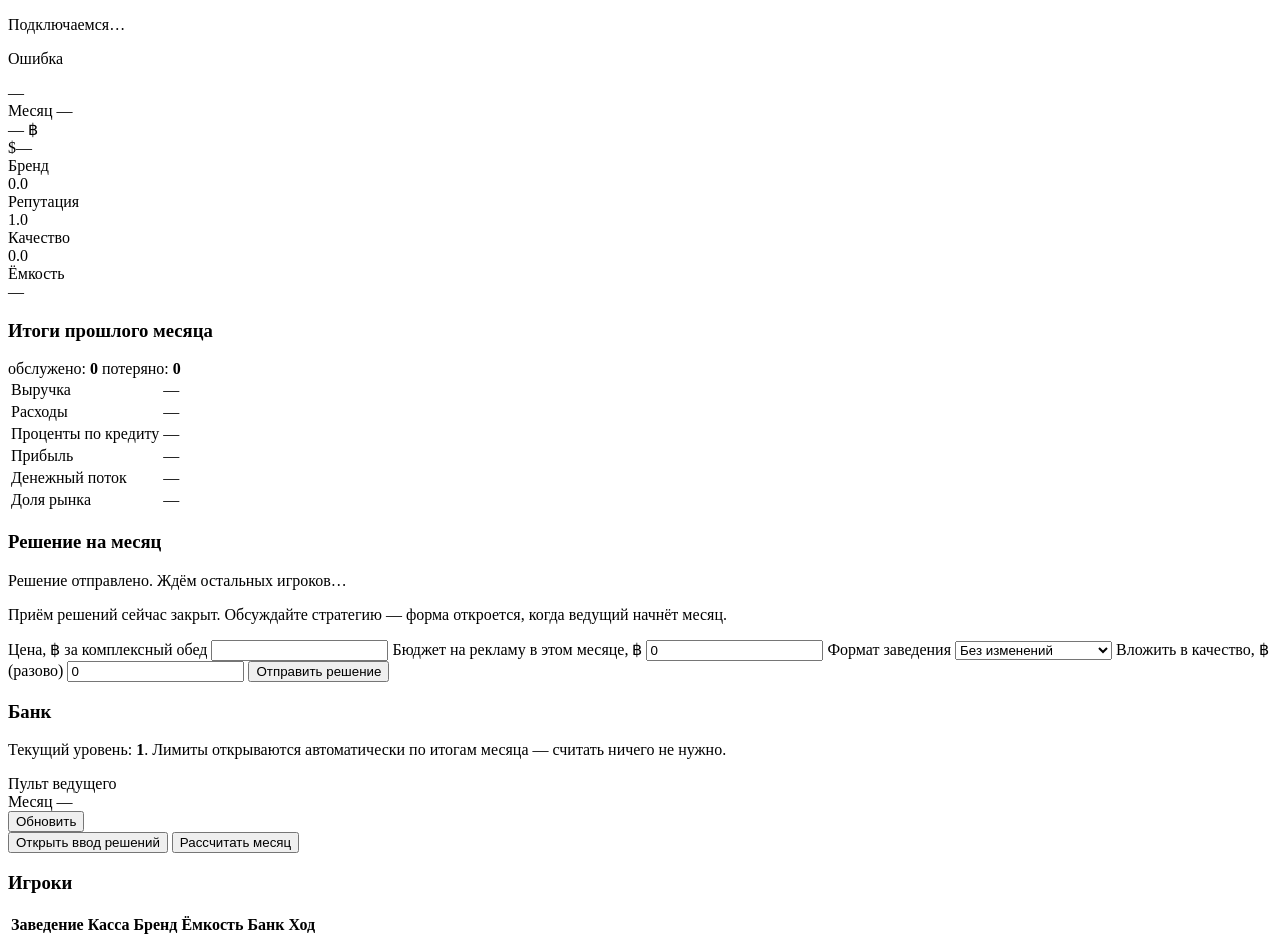
==== index.html @ 3881173c "Add files via upload" ====
<!DOCTYPE html>
<html>
<head>
  <base target="_top">
  <meta charset="utf-8">
  <script src="https://telegram.org/js/telegram-web-app.js"></script>
  <?!= include('stylesheet'); ?>
</head>
<body>

  <div id="loading" class="screen center">
    <div class="spinner"></div>
    <p>Подключаемся…</p>
  </div>

  <div id="error-screen" class="screen center hidden">
    <p id="error-text">Ошибка</p>
  </div>

  <!-- ============================= КАБИНЕТ ИГРОКА ============================= -->
  <div id="player-app" class="screen hidden">

    <header class="topbar">
      <div>
        <div class="restaurant-name" id="p-restaurant">—</div>
        <div class="round-label" id="p-round">Месяц —</div>
      </div>
      <div class="cash-block">
        <div class="cash-thb" id="p-cash-thb">— ฿</div>
        <div class="cash-usd" id="p-cash-usd">$—</div>
      </div>
    </header>

    <div id="bank-banner" class="bank-banner hidden" onclick="dismissBankBanner()"></div>

    <section class="stats-row">
      <div class="stat"><div class="stat-label">Бренд</div><div class="stat-value" id="p-brand">0.0</div></div>
      <div class="stat"><div class="stat-label">Репутация</div><div class="stat-value" id="p-rep">1.0</div></div>
      <div class="stat"><div class="stat-label">Качество</div><div class="stat-value" id="p-quality">0.0</div></div>
      <div class="stat"><div class="stat-label">Ёмкость</div><div class="stat-value" id="p-capacity">—</div></div>
    </section>

    <section id="last-result-card" class="card hidden">
      <h3>Итоги прошлого месяца</h3>
      <div class="capacity-bar">
        <div class="capacity-served" id="r-served-bar"></div>
        <div class="capacity-lost" id="r-lost-bar"></div>
      </div>
      <div class="capacity-legend">
        <span><i class="dot served"></i>обслужено: <b id="r-served">0</b></span>
        <span><i class="dot lost"></i>потеряно: <b id="r-lost">0</b></span>
      </div>
      <table class="pl-table">
        <tr><td>Выручка</td><td id="r-revenue">—</td></tr>
        <tr><td>Расходы</td><td id="r-opex">—</td></tr>
        <tr><td>Проценты по кредиту</td><td id="r-interest">—</td></tr>
        <tr class="pl-total"><td>Прибыль</td><td id="r-profit">—</td></tr>
        <tr class="pl-total"><td>Денежный поток</td><td id="r-cf">—</td></tr>
        <tr><td>Доля рынка</td><td id="r-share">—</td></tr>
      </table>
    </section>

    <section id="decision-section" class="card">
      <h3 id="decision-title">Решение на месяц</h3>

      <div id="decision-waiting" class="hidden center-text">
        <p>Решение отправлено. Ждём остальных игроков…</p>
      </div>

      <div id="decision-closed" class="hidden center-text">
        <p>Приём решений сейчас закрыт. Обсуждайте стратегию — форма откроется, когда ведущий начнёт месяц.</p>
      </div>

      <form id="decision-form" class="hidden">
        <label>Цена, ฿ за комплексный обед
          <input type="number" id="f-price" step="10" required>
        </label>

        <label>Бюджет на рекламу в этом месяце, ฿
          <input type="number" id="f-ad" step="1000" value="0">
        </label>

        <label>Формат заведения
          <select id="f-shifts">
            <option value="-1">Сократить на 1 смену</option>
            <option value="0" selected>Без изменений</option>
            <option value="1">Добавить 1 смену</option>
          </select>
        </label>

        <label>Вложить в качество, ฿ (разово)
          <input type="number" id="f-quality" step="10000" value="0">
        </label>

        <button type="submit" class="btn-primary">Отправить решение</button>
      </form>
    </section>

    <section class="card">
      <h3>Банк</h3>
      <p class="muted">Текущий уровень: <b id="bank-tier">1</b>. Лимиты открываются автоматически
        по итогам месяца — считать ничего не нужно.</p>
      <div id="bank-actions"></div>
    </section>
  </div>

  <!-- ============================ КАБИНЕТ АДМИНИСТРАТОРА ============================ -->
  <div id="admin-app" class="screen hidden">
    <header class="topbar">
      <div>
        <div class="restaurant-name">Пульт ведущего</div>
        <div class="round-label" id="a-round">Месяц —</div>
      </div>
      <button class="btn-secondary small" onclick="loadAdminMonitor()">Обновить</button>
    </header>

    <section class="card">
      <div class="admin-actions">
        <button class="btn-primary" onclick="adminOpenRound()">Открыть ввод решений</button>
        <button class="btn-primary" onclick="adminCalculateRound()">Рассчитать месяц</button>
      </div>
    </section>

    <section class="card">
      <h3>Игроки</h3>
      <table class="monitor-table" id="admin-monitor-table">
        <thead>
          <tr><th>Заведение</th><th>Касса</th><th>Бренд</th><th>Ёмкость</th><th>Банк</th><th>Ход</th></tr>
        </thead>
        <tbody id="admin-monitor-body"></tbody>
      </table>
    </section>
  </div>

  <?!= include('javascript'); ?>
</body>
</html>
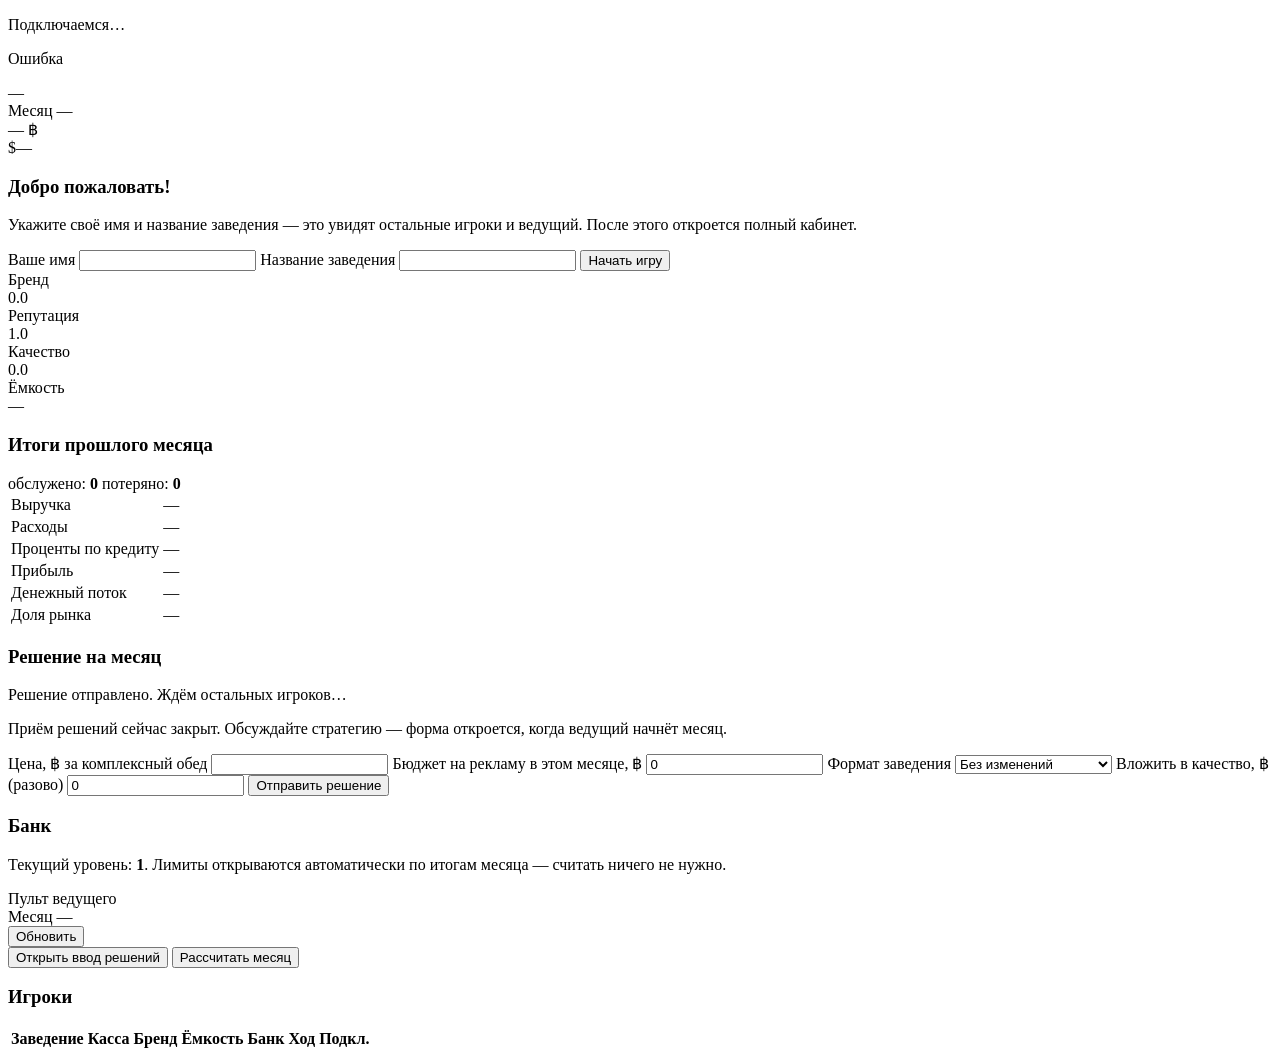
==== commit 7cdefce4: "Add files via upload" ====
--- a/index.html
+++ b/index.html
@@ -30,6 +30,23 @@
         <div class="cash-usd" id="p-cash-usd">$—</div>
       </div>
     </header>
+
+    <section id="onboarding-card" class="card hidden">
+      <h3>Добро пожаловать!</h3>
+      <p class="muted">Укажите своё имя и название заведения — это увидят остальные игроки
+        и ведущий. После этого откроется полный кабинет.</p>
+      <form id="onboarding-form">
+        <label>Ваше имя
+          <input type="text" id="ob-name" required>
+        </label>
+        <label>Название заведения
+          <input type="text" id="ob-restaurant" required>
+        </label>
+        <button type="submit" class="btn-primary">Начать игру</button>
+      </form>
+    </section>
+
+    <div id="player-main">
 
     <div id="bank-banner" class="bank-banner hidden" onclick="dismissBankBanner()"></div>
 
@@ -102,6 +119,8 @@
         по итогам месяца — считать ничего не нужно.</p>
       <div id="bank-actions"></div>
     </section>
+
+    </div><!-- /player-main -->
   </div>
 
   <!-- ============================ КАБИНЕТ АДМИНИСТРАТОРА ============================ -->
@@ -125,7 +144,7 @@
       <h3>Игроки</h3>
       <table class="monitor-table" id="admin-monitor-table">
         <thead>
-          <tr><th>Заведение</th><th>Касса</th><th>Бренд</th><th>Ёмкость</th><th>Банк</th><th>Ход</th></tr>
+          <tr><th>Заведение</th><th>Касса</th><th>Бренд</th><th>Ёмкость</th><th>Банк</th><th>Ход</th><th>Подкл.</th></tr>
         </thead>
         <tbody id="admin-monitor-body"></tbody>
       </table>
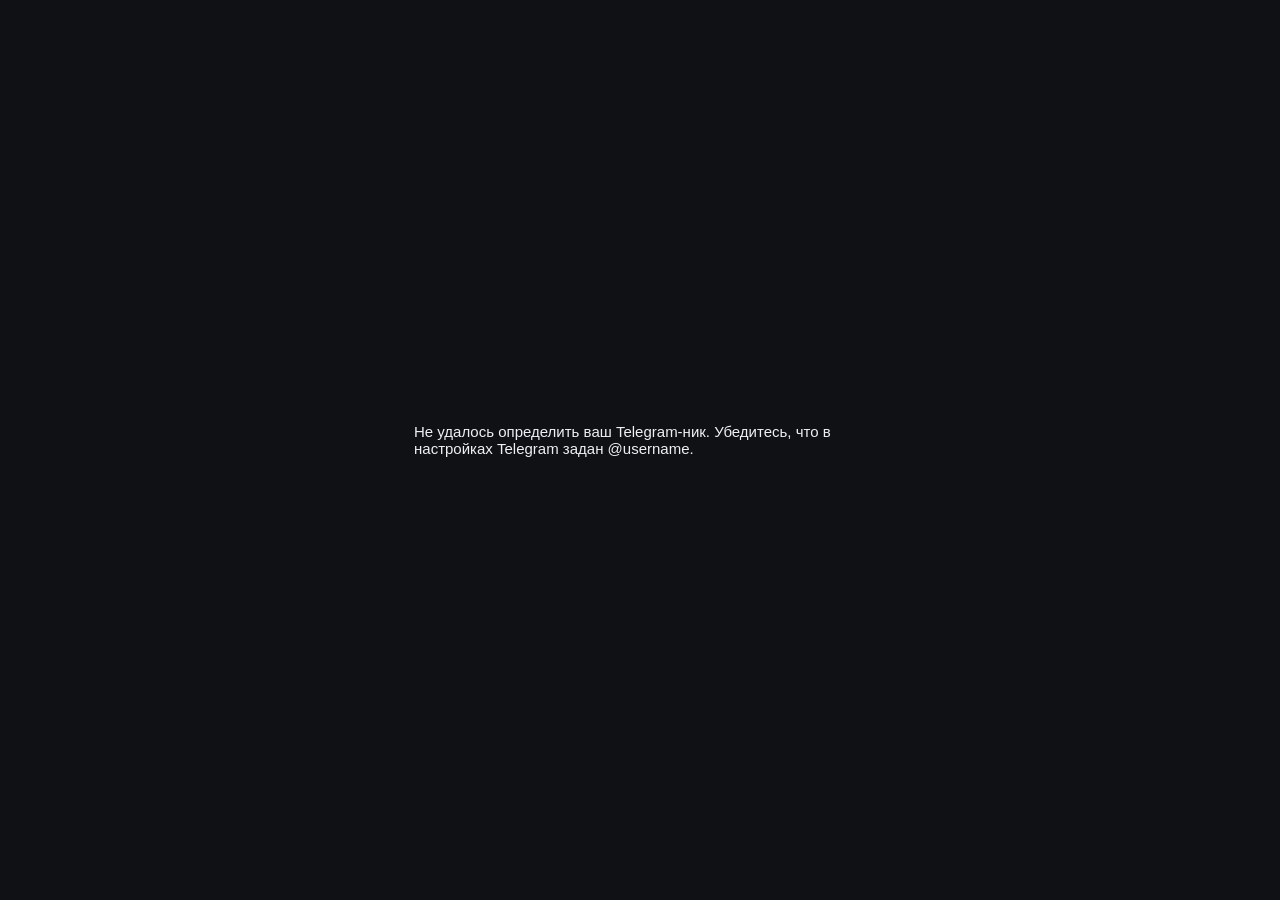
==== commit 4b27a558: "Add files via upload" ====
--- a/index.html
+++ b/index.html
@@ -1,10 +1,11 @@
 <!DOCTYPE html>
-<html>
+<html lang="ru">
 <head>
-  <base target="_top">
   <meta charset="utf-8">
+  <meta name="viewport" content="width=device-width, initial-scale=1, maximum-scale=1">
+  <title>Захвати рынок или закрой бизнес</title>
   <script src="https://telegram.org/js/telegram-web-app.js"></script>
-  <?!= include('stylesheet'); ?>
+  <link rel="stylesheet" href="Style.css">
 </head>
 <body>
 
@@ -151,6 +152,6 @@
     </section>
   </div>
 
-  <?!= include('javascript'); ?>
+  <script src="App.js"></script>
 </body>
 </html>
--- a/Style.css
+++ b/Style.css
@@ -0,0 +1,117 @@
+:root {
+    --bg: #0f1115;
+    --card: #171a21;
+    --border: #262a33;
+    --text: #eef0f3;
+    --muted: #8a8f99;
+    --accent: #3ba55d;
+    --danger: #d9534f;
+    --warn: #e0a530;
+  }
+
+  * { box-sizing: border-box; }
+
+  body {
+    margin: 0;
+    background: var(--bg);
+    color: var(--text);
+    font-family: -apple-system, BlinkMacSystemFont, "Segoe UI", Roboto, sans-serif;
+    font-size: 15px;
+  }
+
+  .hidden { display: none !important; }
+
+  .screen { padding: 12px 14px 32px; max-width: 480px; margin: 0 auto; }
+  .center { display: flex; flex-direction: column; align-items: center; justify-content: center; height: 100vh; }
+  .center-text { text-align: center; color: var(--muted); padding: 12px 0; }
+
+  .spinner {
+    width: 28px; height: 28px; border-radius: 50%;
+    border: 3px solid var(--border); border-top-color: var(--accent);
+    animation: spin 0.8s linear infinite; margin-bottom: 10px;
+  }
+  @keyframes spin { to { transform: rotate(360deg); } }
+
+  .topbar {
+    display: flex; justify-content: space-between; align-items: flex-start;
+    padding: 10px 2px 14px;
+  }
+  .restaurant-name { font-size: 18px; font-weight: 600; }
+  .round-label { color: var(--muted); font-size: 13px; margin-top: 2px; }
+  .cash-block { text-align: right; }
+  .cash-thb { font-size: 20px; font-weight: 700; }
+  .cash-usd { font-size: 12px; color: var(--muted); }
+
+  .bank-banner {
+    background: linear-gradient(90deg, #1b3a2a, #143622);
+    border: 1px solid var(--accent);
+    color: #bdf0cf;
+    padding: 10px 12px;
+    border-radius: 10px;
+    margin-bottom: 12px;
+    font-size: 14px;
+  }
+
+  .stats-row {
+    display: grid; grid-template-columns: repeat(4, 1fr);
+    gap: 8px; margin-bottom: 14px;
+  }
+  .stat {
+    background: var(--card); border: 1px solid var(--border);
+    border-radius: 10px; padding: 8px 6px; text-align: center;
+  }
+  .stat-label { font-size: 11px; color: var(--muted); margin-bottom: 4px; }
+  .stat-value { font-size: 16px; font-weight: 600; }
+
+  .card {
+    background: var(--card); border: 1px solid var(--border);
+    border-radius: 12px; padding: 14px; margin-bottom: 14px;
+  }
+  .card h3 { margin: 0 0 10px; font-size: 15px; }
+  .muted { color: var(--muted); font-size: 13px; }
+
+  .capacity-bar {
+    display: flex; height: 22px; border-radius: 6px; overflow: hidden;
+    background: var(--border); margin-bottom: 8px;
+  }
+  .capacity-served { background: var(--accent); }
+  .capacity-lost { background: var(--danger); }
+  .capacity-legend { display: flex; gap: 18px; font-size: 13px; margin-bottom: 12px; }
+  .dot { display: inline-block; width: 9px; height: 9px; border-radius: 50%; margin-right: 5px; }
+  .dot.served { background: var(--accent); }
+  .dot.lost { background: var(--danger); }
+
+  .pl-table { width: 100%; border-collapse: collapse; font-size: 14px; }
+  .pl-table td { padding: 5px 2px; border-bottom: 1px solid var(--border); }
+  .pl-table td:last-child { text-align: right; font-variant-numeric: tabular-nums; }
+  .pl-total td { font-weight: 700; border-bottom: none; }
+
+  form label {
+    display: block; margin-bottom: 12px; font-size: 13px; color: var(--muted);
+  }
+  form input, form select {
+    display: block; width: 100%; margin-top: 5px;
+    background: #0d0f13; border: 1px solid var(--border); color: var(--text);
+    border-radius: 8px; padding: 10px; font-size: 15px;
+  }
+
+  .btn-primary {
+    width: 100%; background: var(--accent); color: white; border: none;
+    border-radius: 10px; padding: 13px; font-size: 15px; font-weight: 600;
+    margin-top: 4px;
+  }
+  .btn-secondary {
+    background: transparent; color: var(--text); border: 1px solid var(--border);
+    border-radius: 10px; padding: 10px 14px; font-size: 14px;
+  }
+  .btn-secondary.small { padding: 6px 10px; font-size: 13px; }
+
+  .admin-actions { display: flex; gap: 10px; }
+  .admin-actions .btn-primary { flex: 1; }
+
+  .monitor-table { width: 100%; border-collapse: collapse; font-size: 13px; }
+  .monitor-table th, .monitor-table td {
+    padding: 6px 4px; border-bottom: 1px solid var(--border); text-align: left;
+  }
+  .monitor-table td.ok { color: var(--accent); }
+  .monitor-table td.pending { color: var(--warn); }
